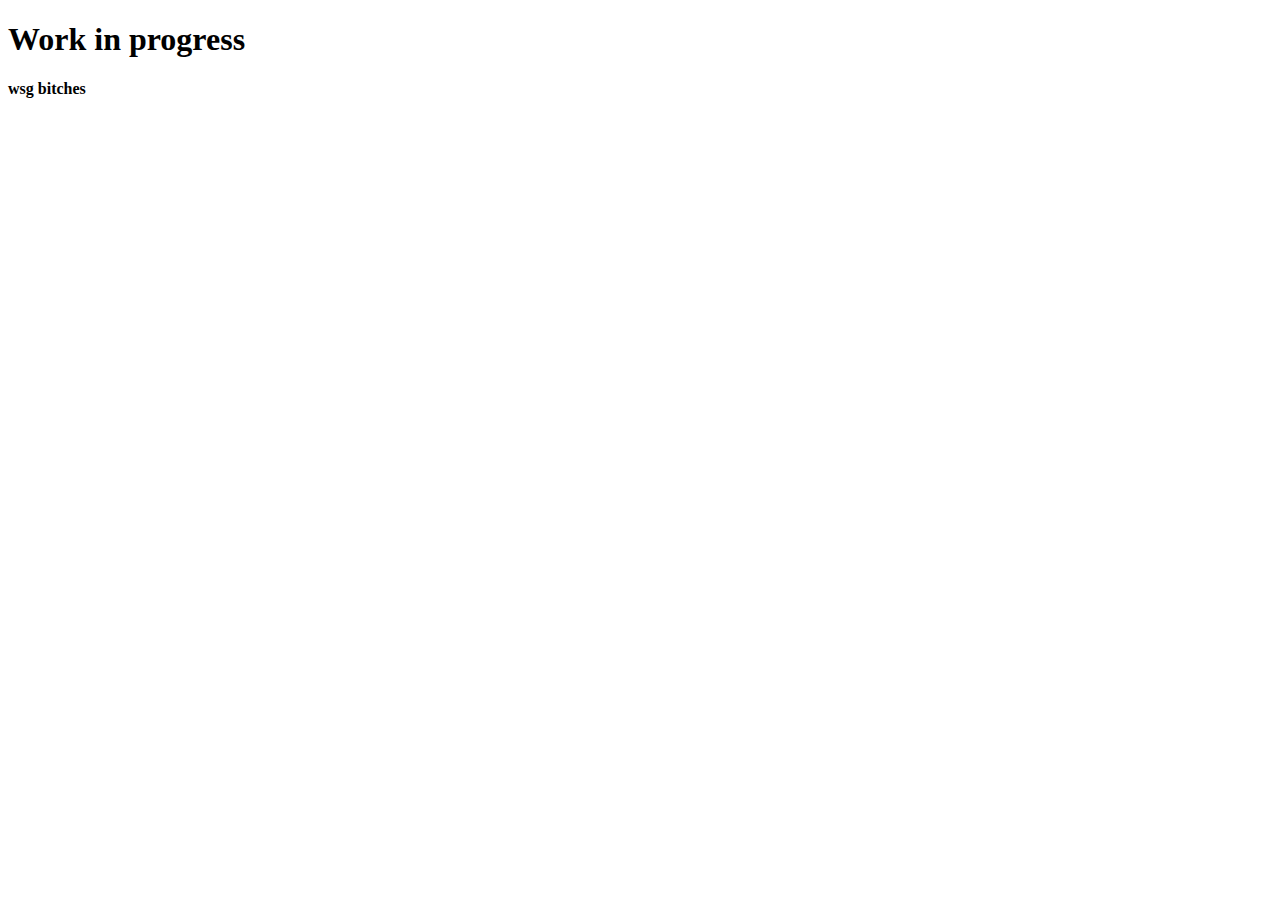
==== pages/first_page.html @ d191306b "added text" ====
<!DOCTYPE html>
<html lang="en">
    <head>
        <title>work in progress</title>
        <meta charset="utf-8">
    </head>
    <body>
        <h1>Work in progress</h1>
            <p><strong>wsg bitches</strong></p>
    </body>
</html>
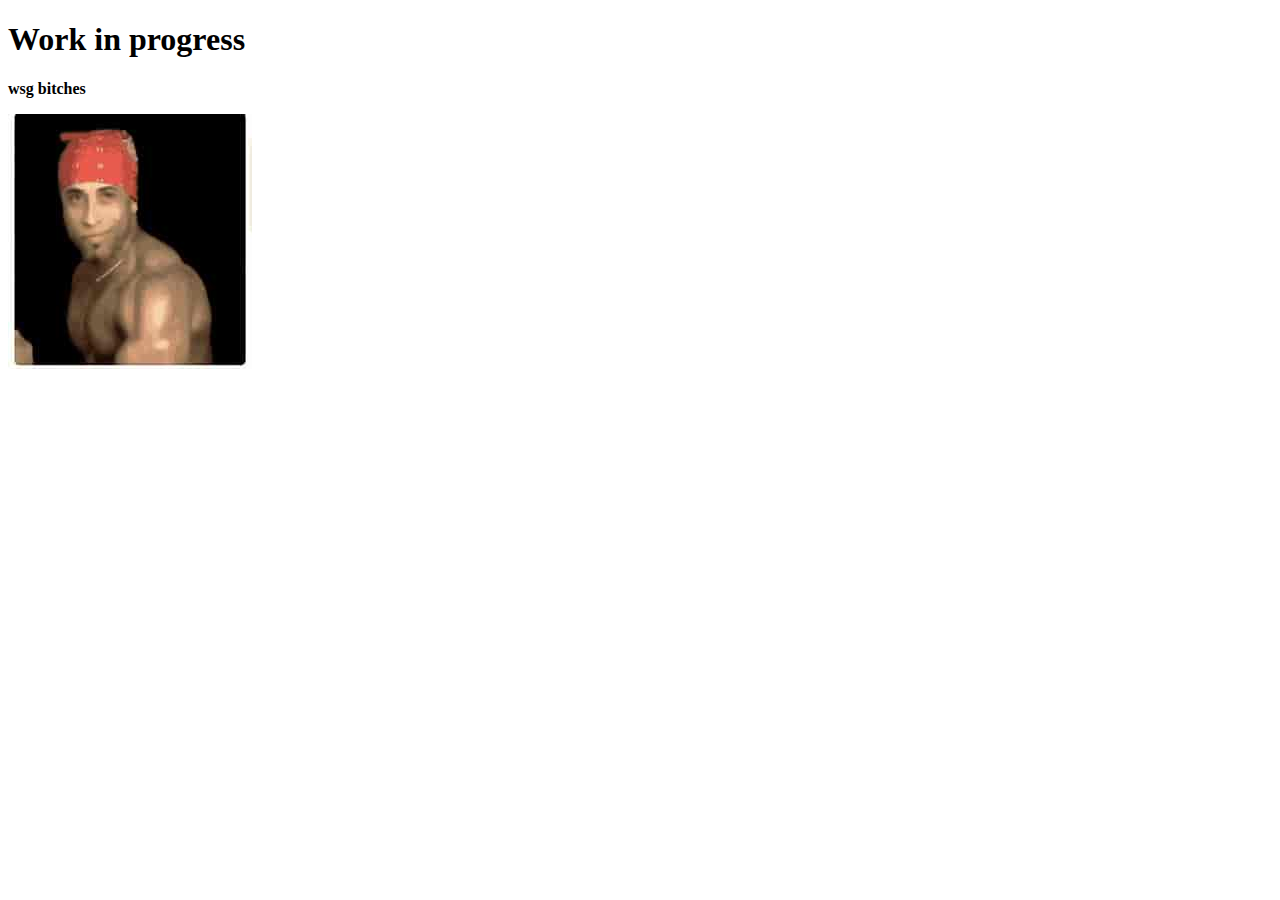
==== commit 48af6405: "added a gif with description" ====
--- a/pages/first_page.html
+++ b/pages/first_page.html
@@ -7,5 +7,6 @@
     <body>
         <h1>Work in progress</h1>
             <p><strong>wsg bitches</strong></p>
+            <img src="[data-uri]" alt="ricardo dancing">
     </body>
 </html>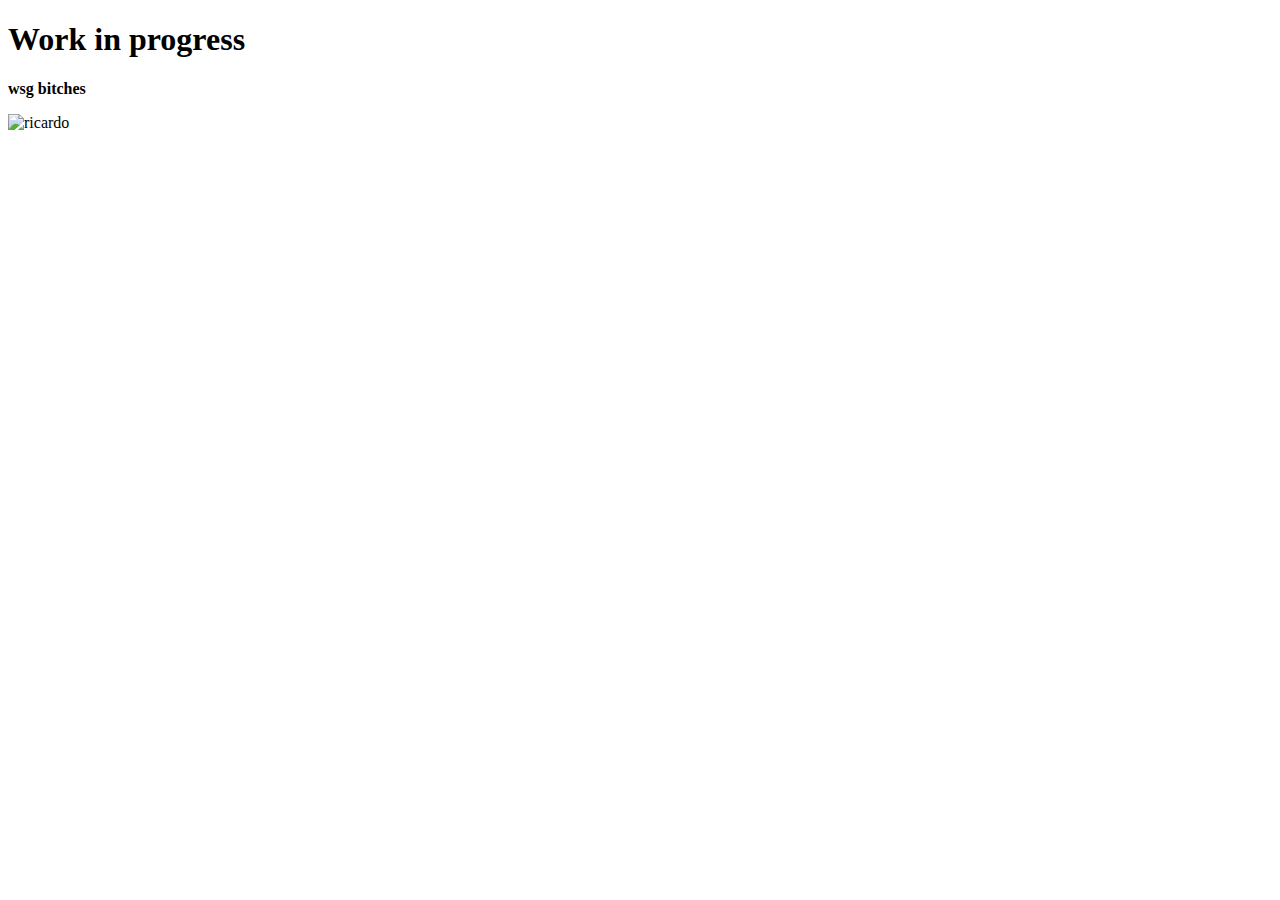
==== commit 75ee4d91: "added media folder and changed the gif to an image" ====
--- a/pages/first_page.html
+++ b/pages/first_page.html
@@ -7,6 +7,6 @@
     <body>
         <h1>Work in progress</h1>
             <p><strong>wsg bitches</strong></p>
-            <img src="[data-uri]" alt="ricardo dancing">
+            <img src="OIP.jpeg" alt="ricardo">
     </body>
 </html>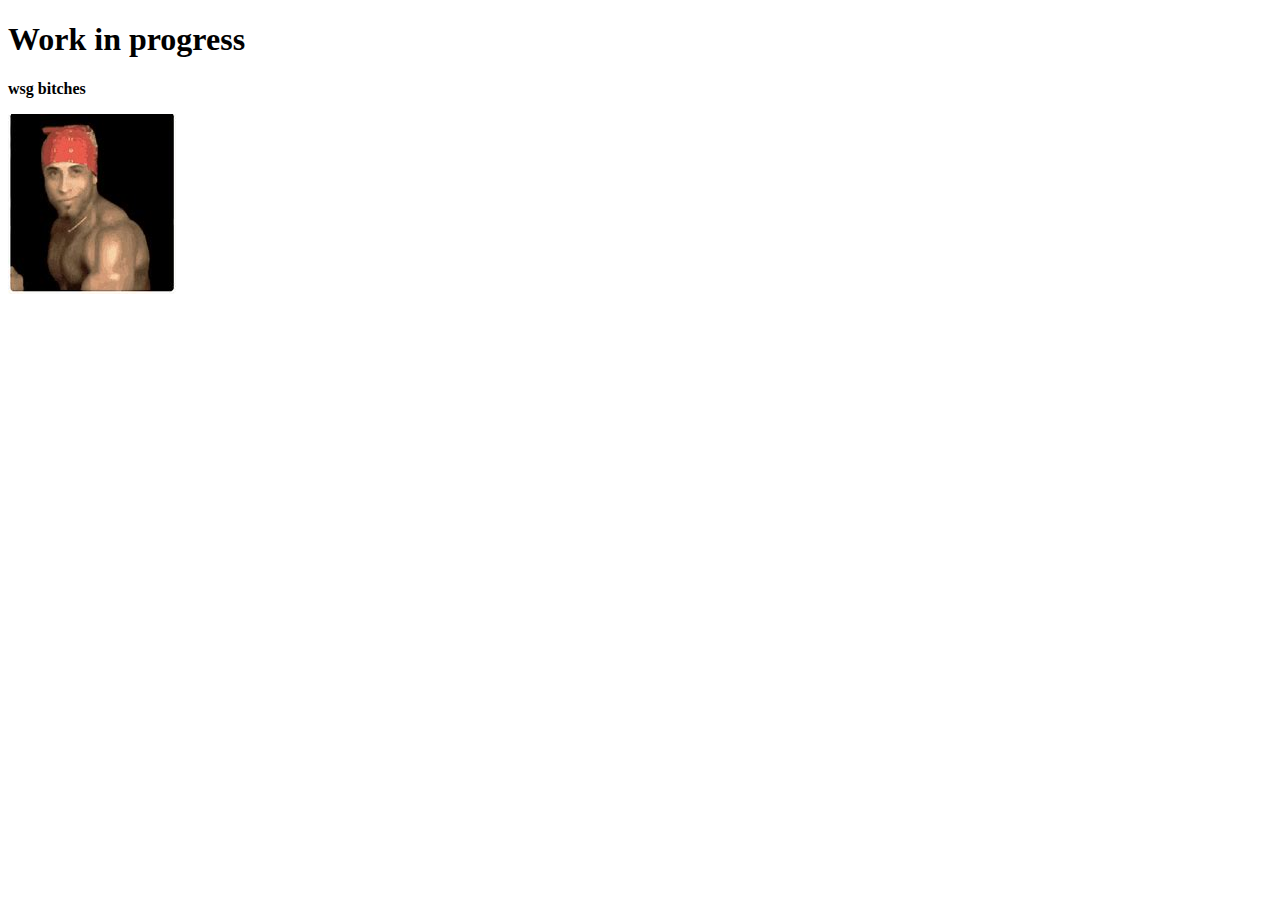
==== commit 1009f88f: "hotfix .0026" ====
--- a/pages/first_page.html
+++ b/pages/first_page.html
@@ -7,6 +7,6 @@
     <body>
         <h1>Work in progress</h1>
             <p><strong>wsg bitches</strong></p>
-            <img src="OIP.jpeg" alt="ricardo">
+            <img src="/OIP.jpeg" alt="ricardo">
     </body>
 </html>